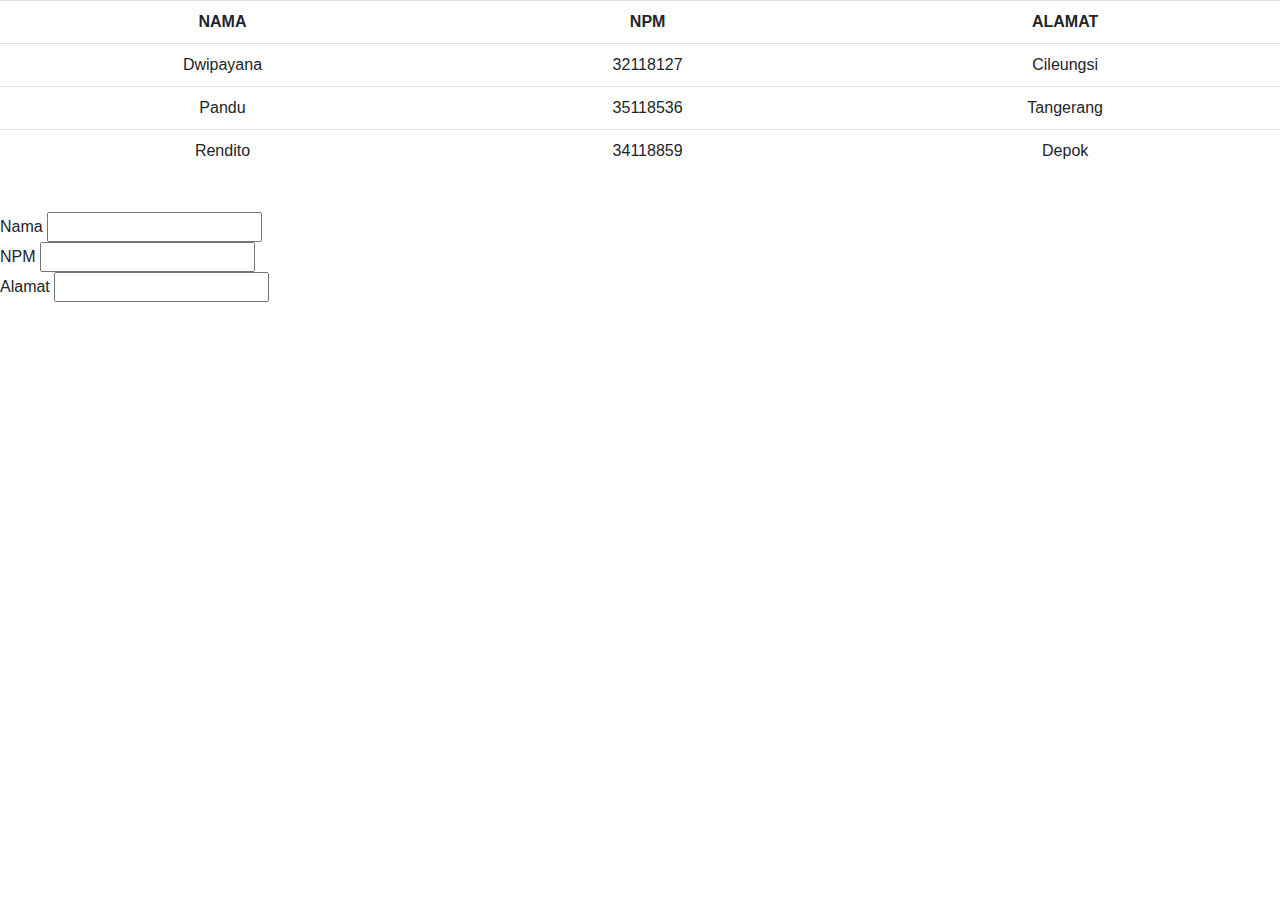
==== tugas/Dwipayana/index.html @ 320d87c0 "Adding index.html & boostrap" ====
<!-- Tugas kita bersama -->
<html>
<head>
	<title>Homepage saya</title>
	<link rel="stylesheet" href="css/bootstrap.min.css" />  <link rel="stylesheet" href="css/bootstrap.min.css">
</head>
<body>
	<!-- untuk membuat table layout -->
		<table class= "table table-stripped">
			<tr>
				<th class="text-center">NAMA</td>
				<th class="text-center">NPM</td>
				<th class="text-center">ALAMAT</td>
			</tr>
			<tr>
				<td valign="baseline" class="text-center">Dwipayana</td>
				<td valign="baseline" class="text-center">32118127</td>
				<td valign="baseline" class="text-center">Cileungsi</td>
			</tr>
			<tr>
				<td valign="baseline" class="text-center">Pandu</td>
				<td valign="baseline" class="text-center">35118536</td>
				<td valign="baseline" class="text-center">Tangerang</td>
			</tr>
      		<tr>
				<td valign="baseline" class="text-center">Rendito</td>
				<td valign="baseline" class="text-center">34118859</td>
				<td valign="baseline" class="text-center">Depok</td>
			</tr>
		</table>
		<br>
		<!-- input -->
		Nama
		<input type="text" name="Nama">
		<br>
		NPM
		<input type="text" name="NPM">
		<br>
		Alamat
		<input type="text" name="Alamat">
		
</body>
</html>
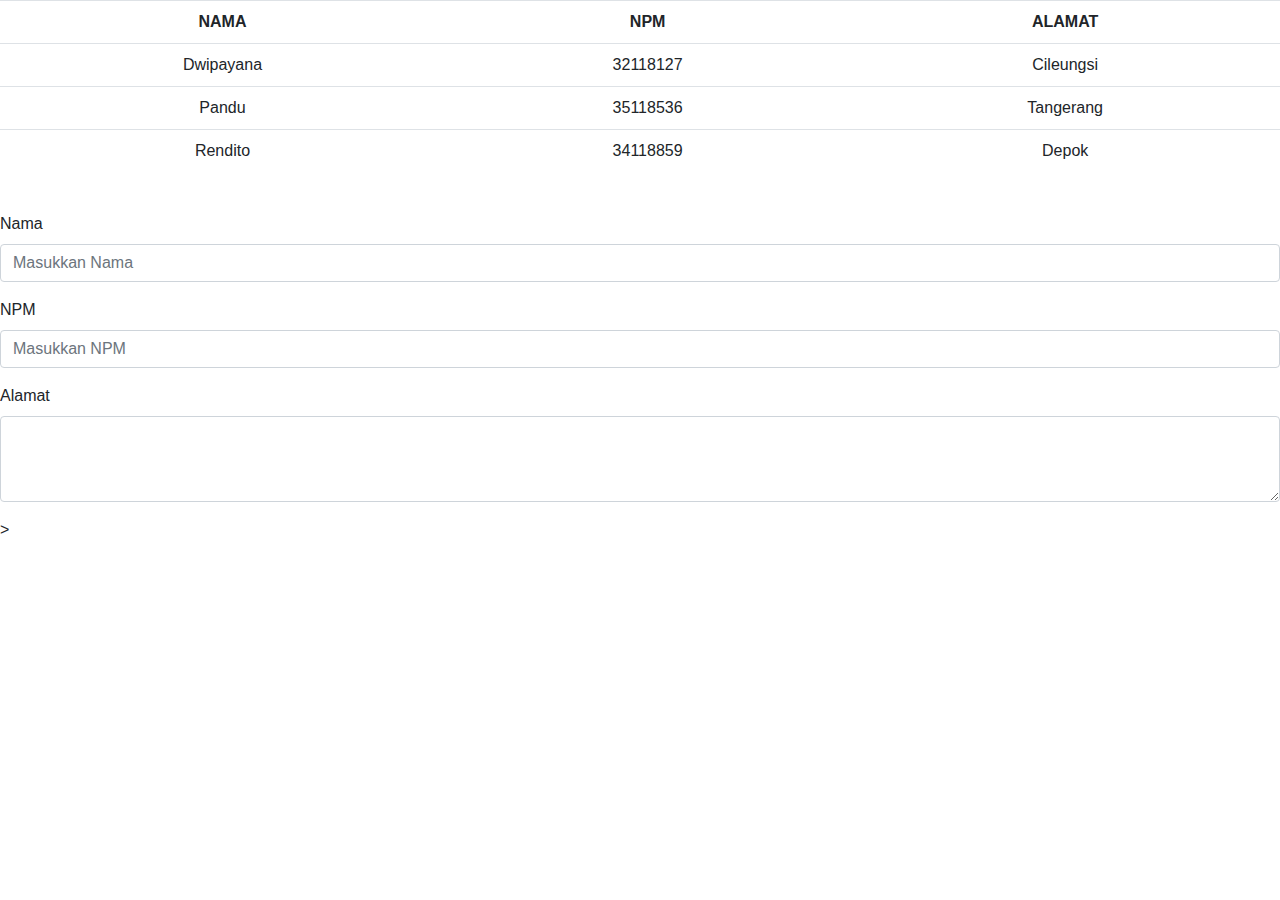
==== commit 8e0bc68e: "Update V0.0.12" ====
--- a/tugas/Dwipayana/index.html
+++ b/tugas/Dwipayana/index.html
@@ -30,14 +30,20 @@
 		</table>
 		<br>
 		<!-- input -->
-		Nama
-		<input type="text" name="Nama">
-		<br>
-		NPM
-		<input type="text" name="NPM">
-		<br>
-		Alamat
-		<input type="text" name="Alamat">
+		<form>
+			<div class="form-group">
+				<label for="InputNama">Nama</label>
+				<input type="text" class="form-control" id="InputNama" aria-describedby="NamaHelp" placeholder="Masukkan Nama">
+			  </div>
+			  <div class="form-group">
+				<label for="InputNPM">NPM</label>
+				<input type="text" class="form-control" id="InputNPM" placeholder="Masukkan NPM">
+			  </div>
+			  <div class="form-group">
+				<label for="InputAlamat">Alamat</label>
+				<textarea class="form-control" id="InputAlamat" rows="3"></textarea>
+			  </div>
+		</form>>
 		
 </body>
 </html>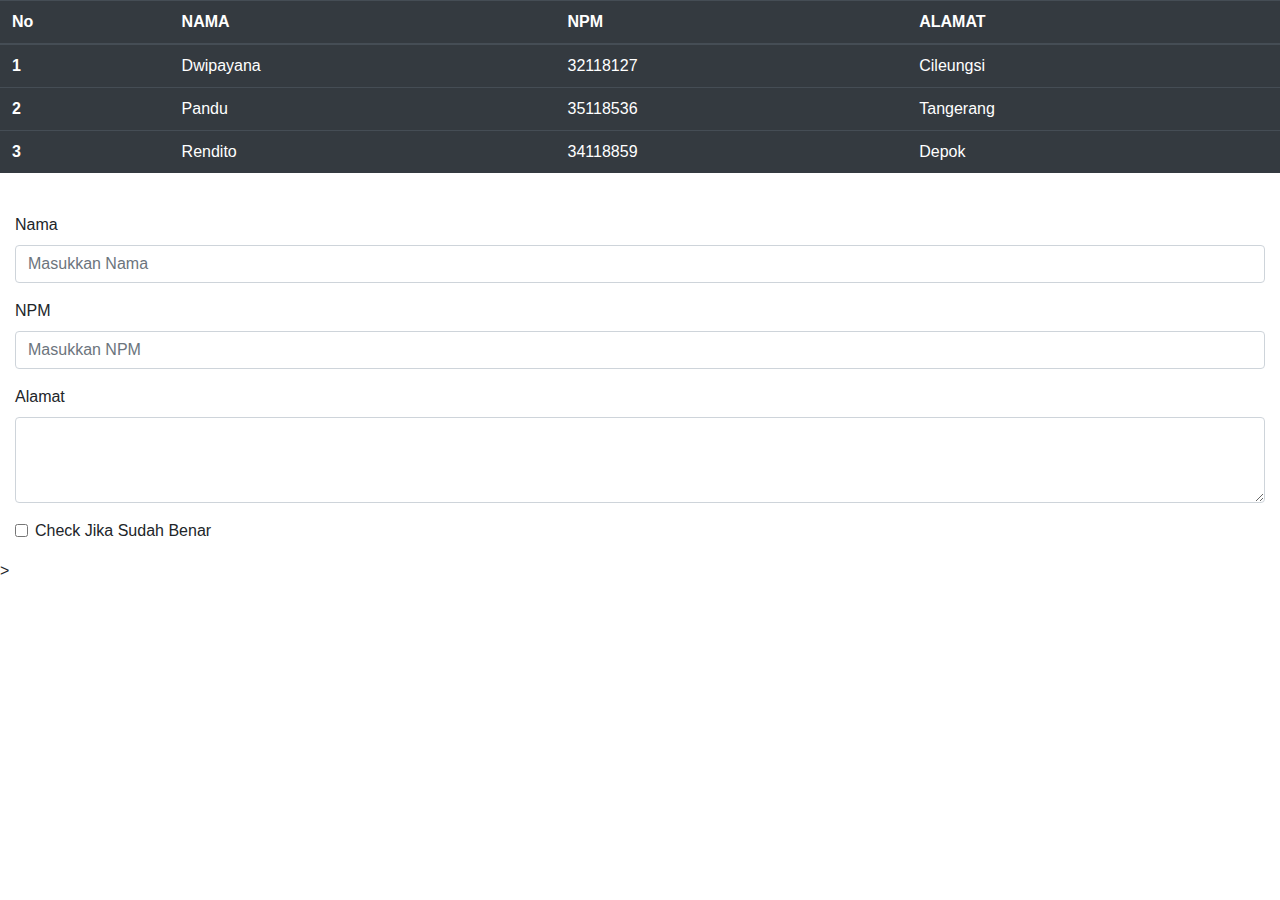
==== commit 38f7abd0: "Update V0.0.13" ====
--- a/tugas/Dwipayana/index.html
+++ b/tugas/Dwipayana/index.html
@@ -6,43 +6,64 @@
 </head>
 <body>
 	<!-- untuk membuat table layout -->
-		<table class= "table table-stripped">
-			<tr>
-				<th class="text-center">NAMA</td>
-				<th class="text-center">NPM</td>
-				<th class="text-center">ALAMAT</td>
-			</tr>
-			<tr>
-				<td valign="baseline" class="text-center">Dwipayana</td>
-				<td valign="baseline" class="text-center">32118127</td>
-				<td valign="baseline" class="text-center">Cileungsi</td>
-			</tr>
-			<tr>
-				<td valign="baseline" class="text-center">Pandu</td>
-				<td valign="baseline" class="text-center">35118536</td>
-				<td valign="baseline" class="text-center">Tangerang</td>
-			</tr>
-      		<tr>
-				<td valign="baseline" class="text-center">Rendito</td>
-				<td valign="baseline" class="text-center">34118859</td>
-				<td valign="baseline" class="text-center">Depok</td>
-			</tr>
+		<table class= "table table-stripped table-dark">
+			<thead>
+				<tr>
+					<th scope="col">No</th>
+					<th scope="col">NAMA</th>
+					<th scope="col">NPM</th>
+					<th scope="col">ALAMAT</th>
+				</tr>
+			</thead>
+			<tbody>
+				<tr>
+					<th scope="row">1</th>
+					<td>Dwipayana</td>
+					<td>32118127</td>
+					<td>Cileungsi</td>
+				</tr>
+				<tr>
+					<th scope="row">2</th>
+					<td>Pandu</td>
+					<td>35118536</td>
+					<td>Tangerang</td>
+				</tr>
+				  <tr>
+					<th scope="row">3</th>
+					<td>Rendito</td>
+					<td>34118859</td>
+					<td>Depok</td>
+				</tr>
+			</tbody>
 		</table>
 		<br>
 		<!-- input -->
 		<form>
 			<div class="form-group">
-				<label for="InputNama">Nama</label>
-				<input type="text" class="form-control" id="InputNama" aria-describedby="NamaHelp" placeholder="Masukkan Nama">
-			  </div>
-			  <div class="form-group">
-				<label for="InputNPM">NPM</label>
-				<input type="text" class="form-control" id="InputNPM" placeholder="Masukkan NPM">
-			  </div>
-			  <div class="form-group">
-				<label for="InputAlamat">Alamat</label>
-				<textarea class="form-control" id="InputAlamat" rows="3"></textarea>
-			  </div>
+				<div class = "col-auto">
+					<label for="InputNama">Nama</label>
+					<input type="text" class="form-control" id="InputNama" placeholder="Masukkan Nama">
+				</div>
+			</div>
+			<div class="form-group">
+				<div class="col-auto">
+					<label for="InputNPM">NPM</label>
+					<input type="text" class="form-control" id="InputNPM" placeholder="Masukkan NPM">
+				</div>
+			</div>
+			<div class="form-group">
+				<div class = "col-auto">
+					<label for="InputAlamat">Alamat</label>
+					<textarea class="form-control" id="InputAlamat" rows="3"></textarea>
+				</div>
+			</div>
+			<div class="form-group form-check">
+				<div class="col-auto">
+					<input type="checkbox" class="form-check-input" id="chkbox1">
+					<label class="form-check-label" for="chkbox1">Check Jika Sudah Benar</label>
+				</div>
+			</div>
+
 		</form>>
 		
 </body>
